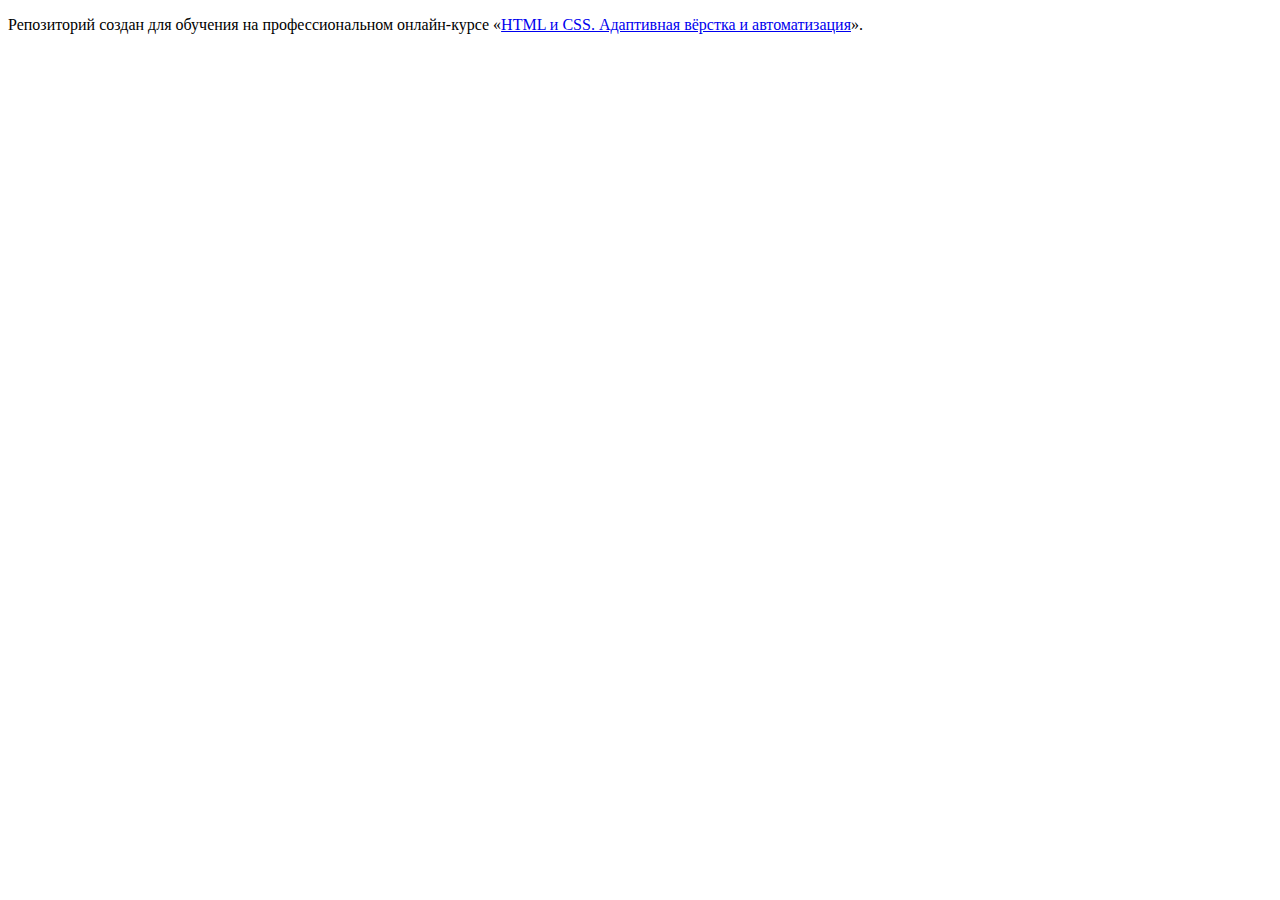
==== source/index.html @ 2c26e796 ":cat:" ====
<!DOCTYPE html>
<html lang="ru">
  <head>
    <meta charset="utf-8">
    <title>HTML Academy: Седона</title>
  </head>
  <body>

    <p>Репозиторий создан для обучения на профессиональном онлайн‑курсе «<a href="https://htmlacademy.ru/intensive/adaptive">HTML и CSS. Адаптивная вёрстка и автоматизация</a>».</p>

  </body>
</html>
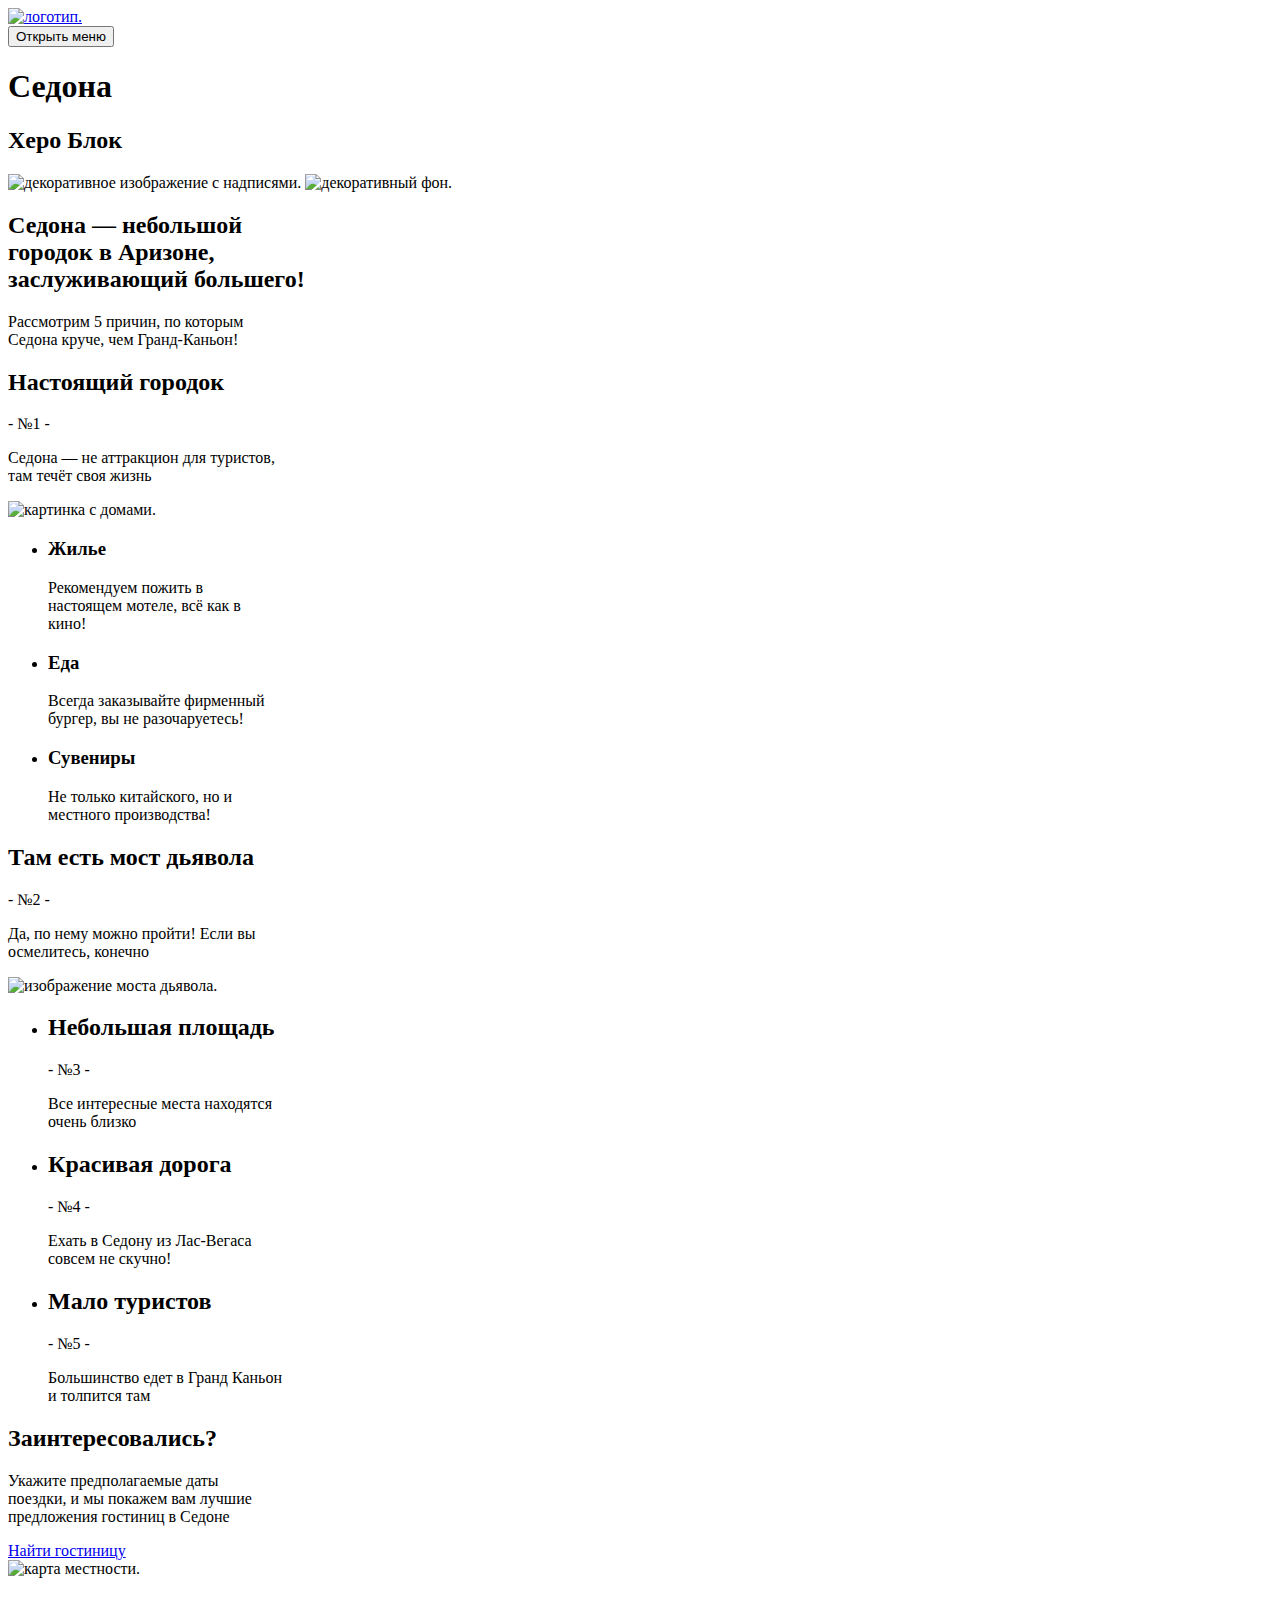
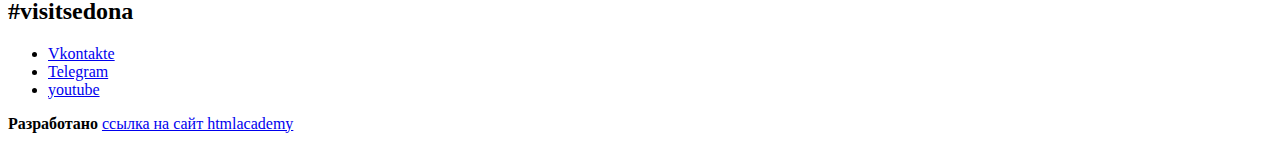
==== commit dab7eb03: "верстает форму" ====
--- a/source/index.html
+++ b/source/index.html
@@ -1,12 +1,153 @@
 <!DOCTYPE html>
-<html lang="ru">
+<html class="page" lang="ru">
   <head>
     <meta charset="utf-8">
-    <title>HTML Academy: Седона</title>
+    <title>Седона</title>
   </head>
-  <body>
-
-    <p>Репозиторий создан для обучения на профессиональном онлайн‑курсе «<a href="https://htmlacademy.ru/intensive/adaptive">HTML и CSS. Адаптивная вёрстка и автоматизация</a>».</p>
-
+  <body class="page__body">
+    <header class="main-header">
+      <a class="main-header__logo" href="#">
+        <img class="page-header-logo" src="img/logo.svg" width="185" height="96" alt="логотип.">
+      </a>
+      <nav class="main-nav">
+        <button class="main-nav__toggle" type="button">
+          <span class="visually-hidden">Открыть меню</span>
+        </button>
+        <div class="main-nav__wrapper">
+          <ul class="main-nav__list">
+          </ul>
+        </div>
+      </nav>
+    </header>
+    <main class="main-container">
+      <h1 class="visually-hidden">Седона</h1>
+      <section class="hero">
+        <div class="hero__wrapper">
+          <h2 class="visually-hidden">Херо Блок</h2>
+          <img src="img/welcome.svg" width="282" height="214" alt="декоративное изображение с надписями.">
+          <img class="hero__background" src="img/vector.svg" width="1200" height="57" alt="декоративный фон.">
+        </div>
+      </section>
+      <section class="advantages">
+        <div class="advantages__wrapper">
+          <header class="advantages__header">
+            <h2 class="advantages__slogan">
+              Седона — небольшой<br>
+              городок в Аризоне,<br>
+              заслуживающий большего!
+            </h2>
+            <p class="advantages__intro">
+              Рассмотрим 5 причин, по которым<br>
+              Седона круче, чем Гранд-Каньон!
+            </p>
+          </header>
+          <div class="advantages__item advantages__item--one">
+            <h2 class="advantages__title">Настоящий городок</h2>
+            <p class="advantages__description">- №1 -</p>
+            <p class="advantages__description">
+              Седона — не аттракцион для туристов,<br>
+              там течёт своя жизнь
+            </p>
+          </div>
+          <img class="advantages__photo" src="img/photo-city@1x.jpg" width="520" height="260" alt="картинка с домами.">
+          <article class="services">
+            <ul class="services__list">
+              <li class="services__item services__item--house">
+                <h3 class="services__title">Жилье</h3>
+                <p class="services-description">
+                  Рекомендуем пожить в<br>
+                  настоящем мотеле, всё как в<br> кино!
+                </p>
+              </li>
+              <li class="services__item services__item--food">
+                <h3 class="services__title">Еда</h3>
+                <p class="services-description">
+                  Всегда заказывайте фирменный<br> бургер, вы не разочаруетесь!
+                </p>
+              </li>
+              <li class="services__item services__item--souvenir">
+                <h3 class="services__title">Сувениры</h3>
+                <p class="services-description">
+                  Не только китайского, но и<br> местного производства!
+                </p>
+              </li>
+            </ul>
+          </article>
+          <div class="advantages__item advantages__item--two">
+            <h2 class="advantages__title">Там есть мост дьявола</h2>
+            <p class="advantages__description">- №2 -</p>
+            <p class="advantages__description">
+              Да, по нему можно пройти! Если вы<br>
+              осмелитесь, конечно
+            </p>
+          </div>
+          <img src="img/photo-bridge@1x.jpg" width="520" height="260" alt="изображение моста дьявола.">
+          <ul class="advantages__list">
+            <li class="advantages__item">
+              <h2 class="advantages__title">Небольшая площадь</h2>
+              <p class="advantages__description">- №3 -</p>
+              <p class="advantages__description">
+                Все интересные места находятся<br> очень близко
+              </p>
+            </li>
+            <li class="advantages__item">
+              <h2 class="advantages__title">Красивая дорога</h2>
+              <p class="advantages__description">- №4 -</p>
+              <p class="advantages__description">
+                Ехать в Седону из Лас-Вегаса<br> совсем не скучно!
+              </p>
+            </li>
+            <li class="advantages__item">
+              <h2 class="advantages__title">Мало туристов</h2>
+              <p class="advantages__description">- №5 -</p>
+              <p class="advantages__description">
+                Большинство едет в Гранд Каньон<br> и толпится там
+              </p>
+            </li>
+          </ul>
+        </div>
+      </section>
+      <section class="hoteles">
+        <div class="hoteles__wrapper">
+          <h2 class="hoteles__title">Заинтересовались?</h2>
+          <p class="hoteles__text">
+            Укажите предполагаемые даты<br>
+            поездки, и мы покажем вам лучшие<br>
+            предложения гостиниц в Седоне</p>
+          <a class="button hoteles__link" href="catalog.html">Найти гостиницу</a>
+        </div>
+      </section>
+      <section class="card">
+        <img src="img/map-mobile.png" width="320" height="350" alt="карта местности.">
+      </section>
+    </main>
+    <footer class="main-footer">
+      <h2 class="main-footer__title">#visitsedona</h2>
+      <div class="main-footer__social social">
+        <ul class="social__list">
+          <li class="social__item">
+            <a class="social__link social__link--vk" href="https://vk.com/htmlacademy">
+              <span class="visually-hidden">Vkontakte</span>
+            </a>
+          </li>
+          <li class="social__item">
+            <a class="social__link social__link--tg" href="https://t.me/htmlacademy">
+              <span class="visually-hidden">Telegram</span>
+            </a>
+          </li>
+          <li class="social__item">
+            <a class="social__link social__link--youtube" href="https://www.youtube.com/user/htmlacademyru">
+              <span class="visually-hidden">youtube</span>
+            </a>
+          </li>
+        </ul>
+      </div>
+      <div class="main-footer__copyright copyright">
+        <b class="copyright__text">Разработано</b>
+        <a class="copyright__link" href="https://htmlacademy.ru/intensive/adaptive">
+          <span class="visually-hidden">ссылка на сайт htmlacademy</span>
+        </a>
+      </div>
+    </footer>
   </body>
 </html>
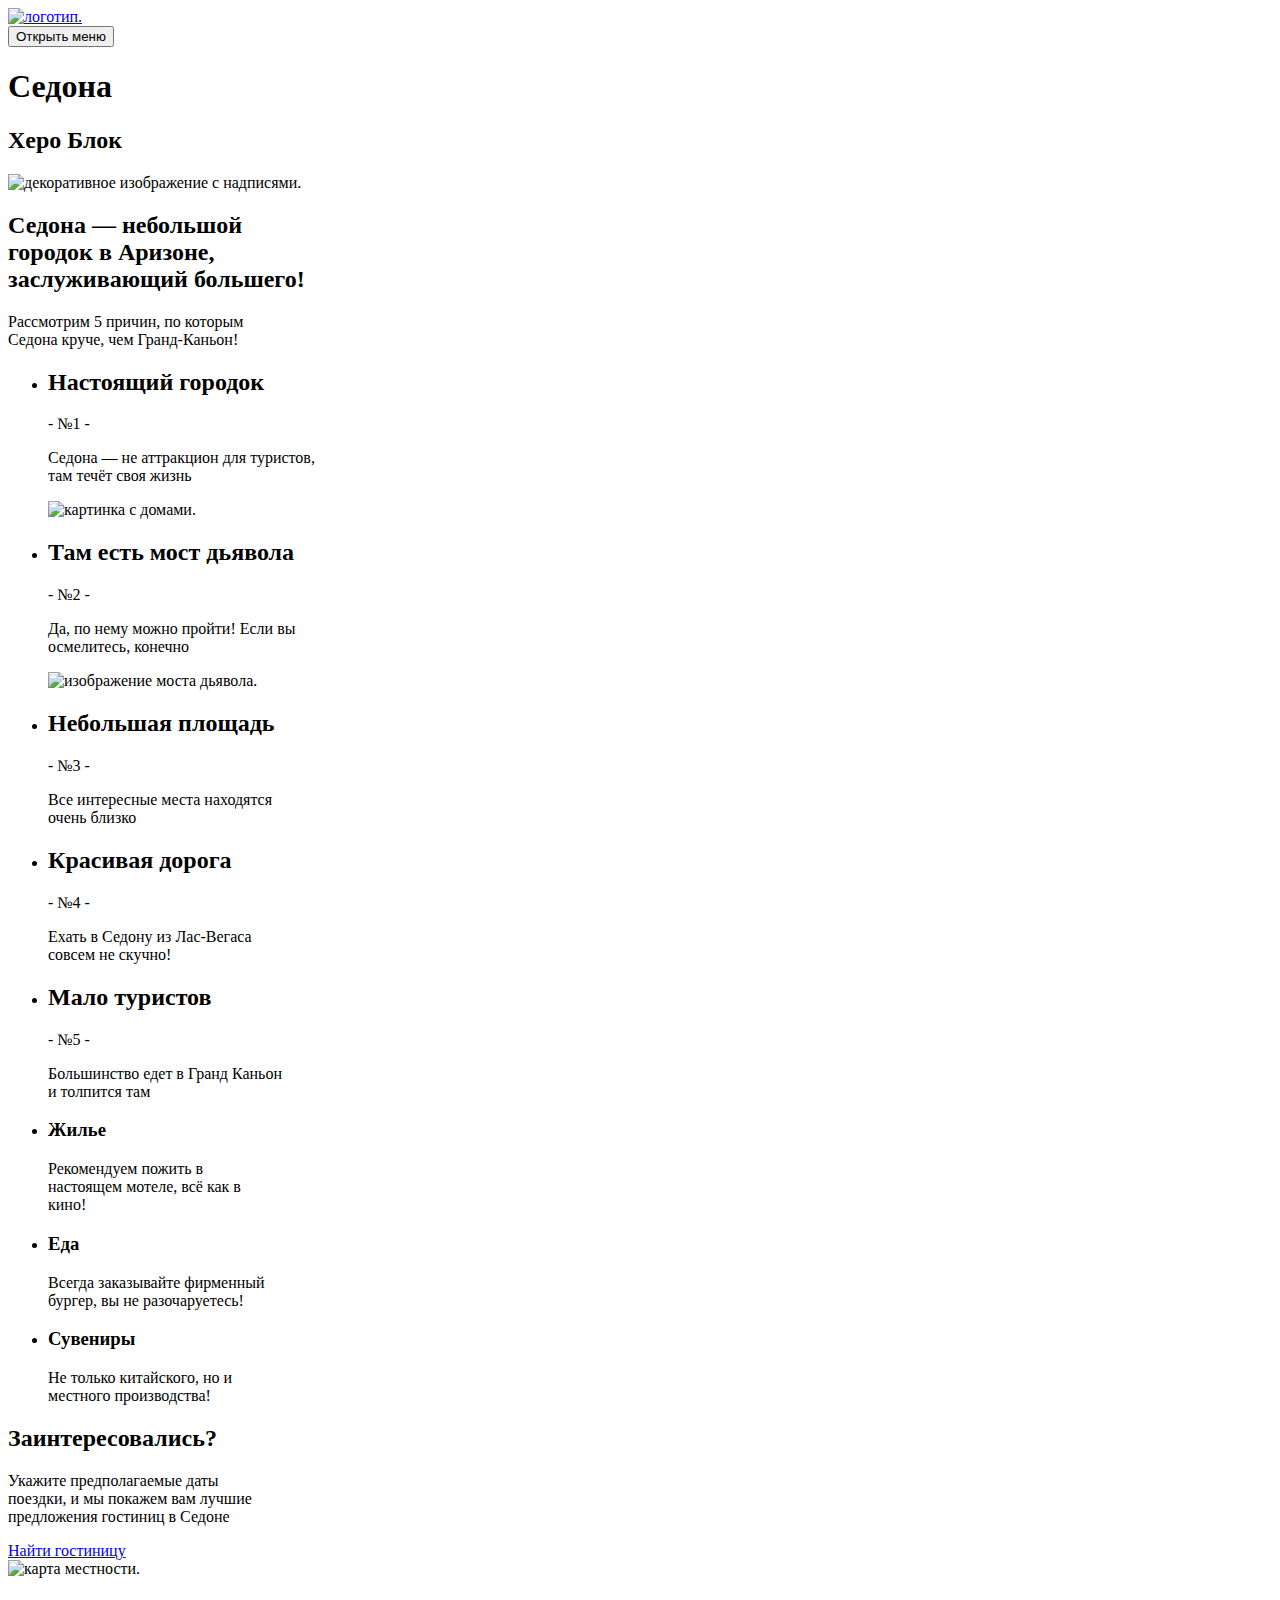
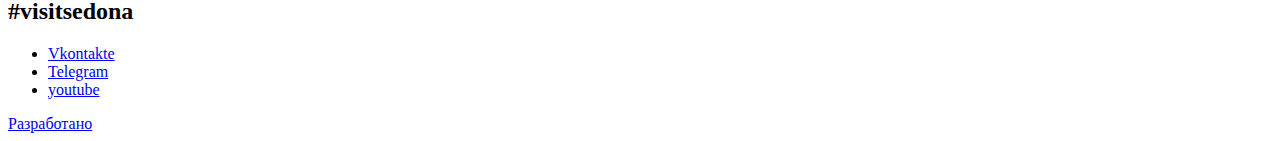
==== commit 409ffb3d: "Merge c7dc04c67172c6422d0590ee82ec4978f850cd76 into 3741dc06f6c975c663d0476f1780e552724ac67c" ====
--- a/source/index.html
+++ b/source/index.html
@@ -3,20 +3,17 @@
   <head>
     <meta charset="utf-8">
     <title>Седона</title>
+    <link rel="stylesheet" href="./css/style.css">
   </head>
   <body class="page__body">
     <header class="main-header">
-      <a class="main-header__logo" href="#">
+      <a class="main-header__logo" href="./form.html">
         <img class="page-header-logo" src="img/logo.svg" width="185" height="96" alt="логотип.">
       </a>
       <nav class="main-nav">
         <button class="main-nav__toggle" type="button">
           <span class="visually-hidden">Открыть меню</span>
         </button>
-        <div class="main-nav__wrapper">
-          <ul class="main-nav__list">
-          </ul>
-        </div>
       </nav>
     </header>
     <main class="main-container">
@@ -25,7 +22,6 @@
         <div class="hero__wrapper">
           <h2 class="visually-hidden">Херо Блок</h2>
           <img src="img/welcome.svg" width="282" height="214" alt="декоративное изображение с надписями.">
-          <img class="hero__background" src="img/vector.svg" width="1200" height="57" alt="декоративный фон.">
         </div>
       </section>
       <section class="advantages">
@@ -41,83 +37,89 @@
               Седона круче, чем Гранд-Каньон!
             </p>
           </header>
-          <div class="advantages__item advantages__item--one">
-            <h2 class="advantages__title">Настоящий городок</h2>
-            <p class="advantages__description">- №1 -</p>
-            <p class="advantages__description">
-              Седона — не аттракцион для туристов,<br>
-              там течёт своя жизнь
-            </p>
-          </div>
-          <img class="advantages__photo" src="img/photo-city@1x.jpg" width="520" height="260" alt="картинка с домами.">
-          <article class="services">
-            <ul class="services__list">
-              <li class="services__item services__item--house">
-                <h3 class="services__title">Жилье</h3>
-                <p class="services-description">
-                  Рекомендуем пожить в<br>
-                  настоящем мотеле, всё как в<br> кино!
+          <ul class="advantages__list">
+            <li class="advantages__item">
+              <div class="advantages__item--one">
+                <h2 class="advantages__title">Настоящий городок</h2>
+                <p class="advantages__description">- №1 -</p>
+                <p class="advantages__text">
+                  Седона — не аттракцион для туристов,<br>
+                  там течёт своя жизнь
                 </p>
-              </li>
-              <li class="services__item services__item--food">
-                <h3 class="services__title">Еда</h3>
-                <p class="services-description">
-                  Всегда заказывайте фирменный<br> бургер, вы не разочаруетесь!
+              </div>
+              <img class="advantages__photo" src="img/photo-city@1x.jpg" width="520" height="260" alt="картинка с домами.">
+            </li>
+            <li class="advantages__item">
+              <div class="advantages__item--two">
+                <h2 class="advantages__title">Там есть мост дьявола</h2>
+                <p class="advantages__description">- №2 -</p>
+                <p class="advantages__text">
+                  Да, по нему можно пройти! Если вы<br>
+                  осмелитесь, конечно
                 </p>
-              </li>
-              <li class="services__item services__item--souvenir">
-                <h3 class="services__title">Сувениры</h3>
-                <p class="services-description">
-                  Не только китайского, но и<br> местного производства!
-                </p>
-              </li>
-            </ul>
-          </article>
-          <div class="advantages__item advantages__item--two">
-            <h2 class="advantages__title">Там есть мост дьявола</h2>
-            <p class="advantages__description">- №2 -</p>
-            <p class="advantages__description">
-              Да, по нему можно пройти! Если вы<br>
-              осмелитесь, конечно
-            </p>
-          </div>
-          <img src="img/photo-bridge@1x.jpg" width="520" height="260" alt="изображение моста дьявола.">
-          <ul class="advantages__list">
+              </div>
+              <img src="img/photo-bridge@1x.jpg" width="520" height="260" alt="изображение моста дьявола.">
+            </li>
             <li class="advantages__item">
               <h2 class="advantages__title">Небольшая площадь</h2>
               <p class="advantages__description">- №3 -</p>
-              <p class="advantages__description">
+              <p class="advantages__text">
                 Все интересные места находятся<br> очень близко
               </p>
             </li>
             <li class="advantages__item">
               <h2 class="advantages__title">Красивая дорога</h2>
               <p class="advantages__description">- №4 -</p>
-              <p class="advantages__description">
+              <p class="advantages__text">
                 Ехать в Седону из Лас-Вегаса<br> совсем не скучно!
               </p>
             </li>
             <li class="advantages__item">
               <h2 class="advantages__title">Мало туристов</h2>
               <p class="advantages__description">- №5 -</p>
-              <p class="advantages__description">
+              <p class="advantages__text">
                 Большинство едет в Гранд Каньон<br> и толпится там
               </p>
             </li>
           </ul>
         </div>
       </section>
-      <section class="hoteles">
-        <div class="hoteles__wrapper">
-          <h2 class="hoteles__title">Заинтересовались?</h2>
-          <p class="hoteles__text">
+      <section class="services">
+        <div class="services__wrapper">
+          <ul class="services__list">
+            <li class="services__item services__item--house">
+              <h3 class="services__title">Жилье</h3>
+              <p class="services-description">
+                Рекомендуем пожить в<br>
+                настоящем мотеле, всё как в<br> кино!
+              </p>
+            </li>
+            <li class="services__item services__item--food">
+              <h3 class="services__title">Еда</h3>
+              <p class="services-description">
+                Всегда заказывайте фирменный<br> бургер, вы не разочаруетесь!
+              </p>
+            </li>
+            <li class="services__item services__item--souvenir">
+              <h3 class="services__title">Сувениры</h3>
+              <p class="services-description">
+                Не только китайского, но и<br> местного производства!
+              </p>
+            </li>
+          </ul>
+        </div>
+      </section>
+      <section class="hotels">
+        <div class="hotels__wrapper">
+          <h2 class="hotels__title">Заинтересовались?</h2>
+          <p class="hotels__text">
             Укажите предполагаемые даты<br>
             поездки, и мы покажем вам лучшие<br>
             предложения гостиниц в Седоне</p>
-          <a class="button hoteles__link" href="catalog.html">Найти гостиницу</a>
+          <a class="button hotels__link" href="catalog.html">Найти гостиницу</a>
         </div>
       </section>
-      <section class="card">
+      <section class="map">
         <img src="img/map-mobile.png" width="320" height="350" alt="карта местности.">
       </section>
     </main>
@@ -143,9 +145,8 @@
         </ul>
       </div>
       <div class="main-footer__copyright copyright">
-        <b class="copyright__text">Разработано</b>
         <a class="copyright__link" href="https://htmlacademy.ru/intensive/adaptive">
-          <span class="visually-hidden">ссылка на сайт htmlacademy</span>
+          <span class="copyright__text">Разработано</span>
         </a>
       </div>
     </footer>
